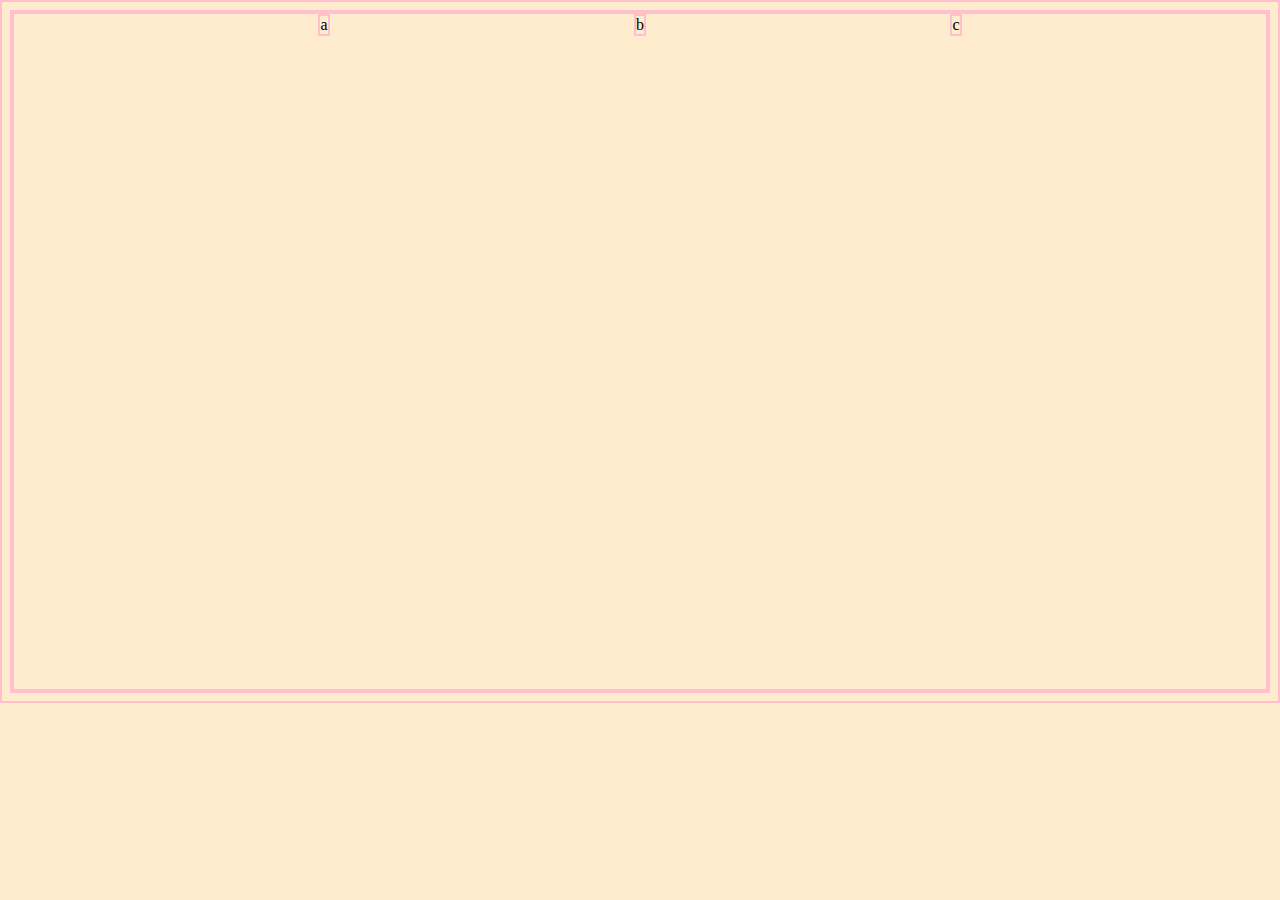
==== medial-queries1/index.html @ 2b880ca0 "Finished code changes" ====
<!DOCTYPE html>
<html lang="en" dir="ltr">
  <head>
    <meta charset="utf-8">
    <title>Media Queries 1</title>
    <link rel="stylesheet" href="main.css">
  </head>
  <body>
    <div class="container">
      <div class="flexbox-item item-a">a</div>
      <div class="flexbox-item item-b">b</div>
      <div class="flexbox-item item-c">c</div>
    </div>
  </body>
</html>
---- medial-queries1/main.css ----
body {
  background: blanchedalmond;
}

* {
  border: 2px solid pink;
}
.container {
  display: flex;
  flex-direction: column;
  justify-content: space-evenly;
  min-height: 75vh;
  align-content: space-between;
}

flexbox-item {
  width: 200px;
  margin: 10px;
  border: 3px solid #333;
  color: chartreuse;
}
item-a, item-b {
  flex-grow: 1;
}
item-a {
  color: blueviolet;
  min-height: 100px;
  order: 1;
  align-content: first baseline;
}

item-b {
  min-height: 150px;
  -ms-flex-order: 2;
}

item-c {
  min-height: 50px;
  order: 3;
  align-self: flex-end;
}
main {
  flex-grow: 5;
}

@media (min-width: 500px) {
  .container {
    flex-direction: row;
    flex-wrap: wrap;
  }
  item-a {
    width: 100%;
  }
  item-a, item-b, item-c {
    margin: 5em;
  }
  
}
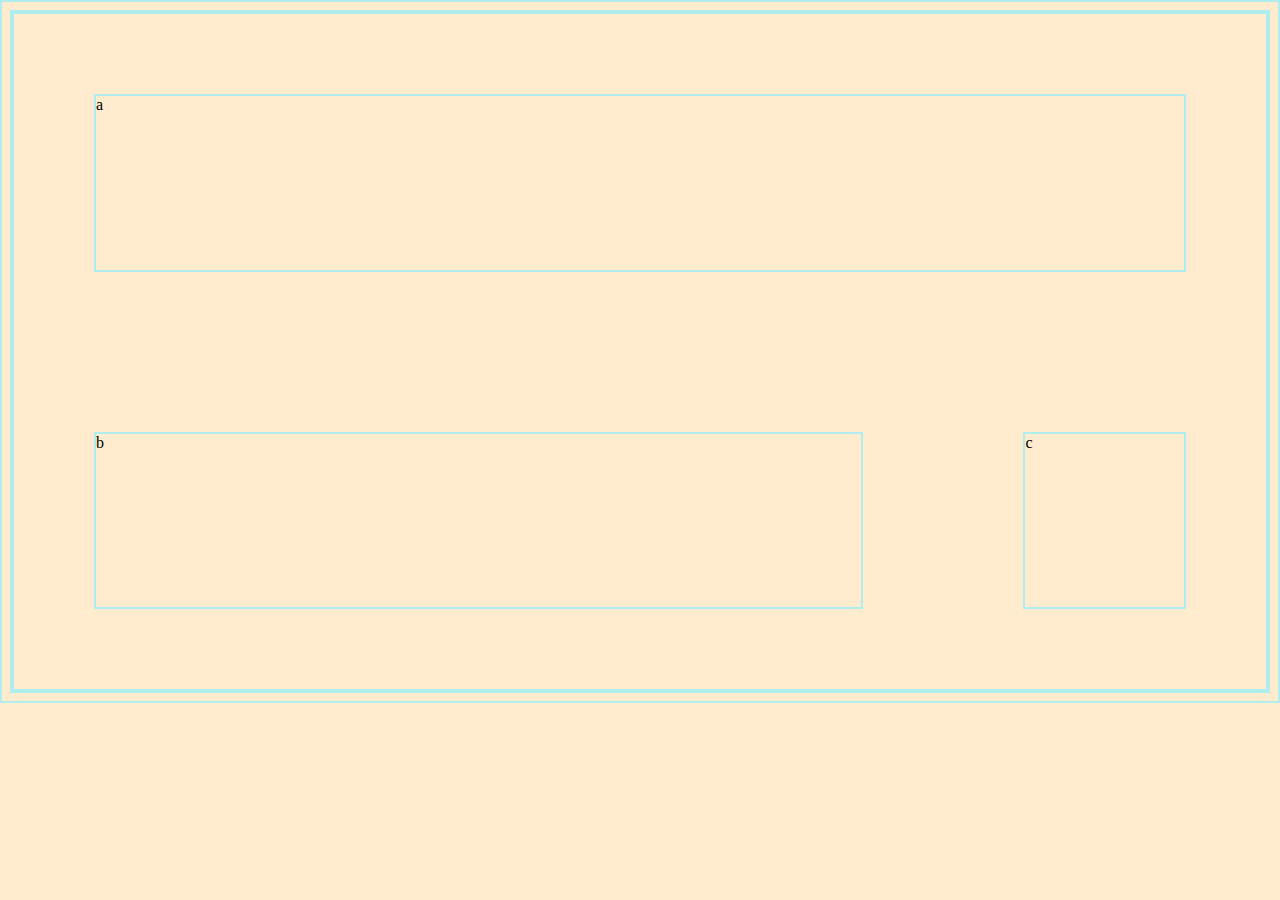
==== commit e5ed6dc9: "Finished code changes" ====
--- a/medial-queries1/index.html
+++ b/medial-queries1/index.html
@@ -7,9 +7,9 @@
   </head>
   <body>
     <div class="container">
-      <div class="flexbox-item item-a">a</div>
-      <div class="flexbox-item item-b">b</div>
-      <div class="flexbox-item item-c">c</div>
+      <header class="a">a</header>
+      <main class="b">b</main>
+      <footer class="c">c</footer>
     </div>
   </body>
 </html>
--- a/medial-queries1/main.css
+++ b/medial-queries1/main.css
@@ -3,38 +3,33 @@
 }
 
 * {
-  border: 2px solid pink;
+  border: 2px solid paleturquoise;
 }
 .container {
   display: flex;
+  min-height: 75vh;
   flex-direction: column;
-  justify-content: space-evenly;
-  min-height: 75vh;
-  align-content: space-between;
+  justify-content: space-between;
 }
 
-flexbox-item {
-  width: 200px;
-  margin: 10px;
-  border: 3px solid #333;
-  color: chartreuse;
-}
-item-a, item-b {
+
+header, footer {
   flex-grow: 1;
 }
-item-a {
-  color: blueviolet;
+.header {
+color: blueviolet;
   min-height: 100px;
   order: 1;
   align-content: first baseline;
 }
 
-item-b {
+.main {
   min-height: 150px;
   -ms-flex-order: 2;
+  color:blue;
 }
 
-item-c {
+.footer {
   min-height: 50px;
   order: 3;
   align-self: flex-end;
@@ -48,10 +43,10 @@
     flex-direction: row;
     flex-wrap: wrap;
   }
-  item-a {
+  header {
     width: 100%;
   }
-  item-a, item-b, item-c {
+  main, footer, header {
     margin: 5em;
   }
   
